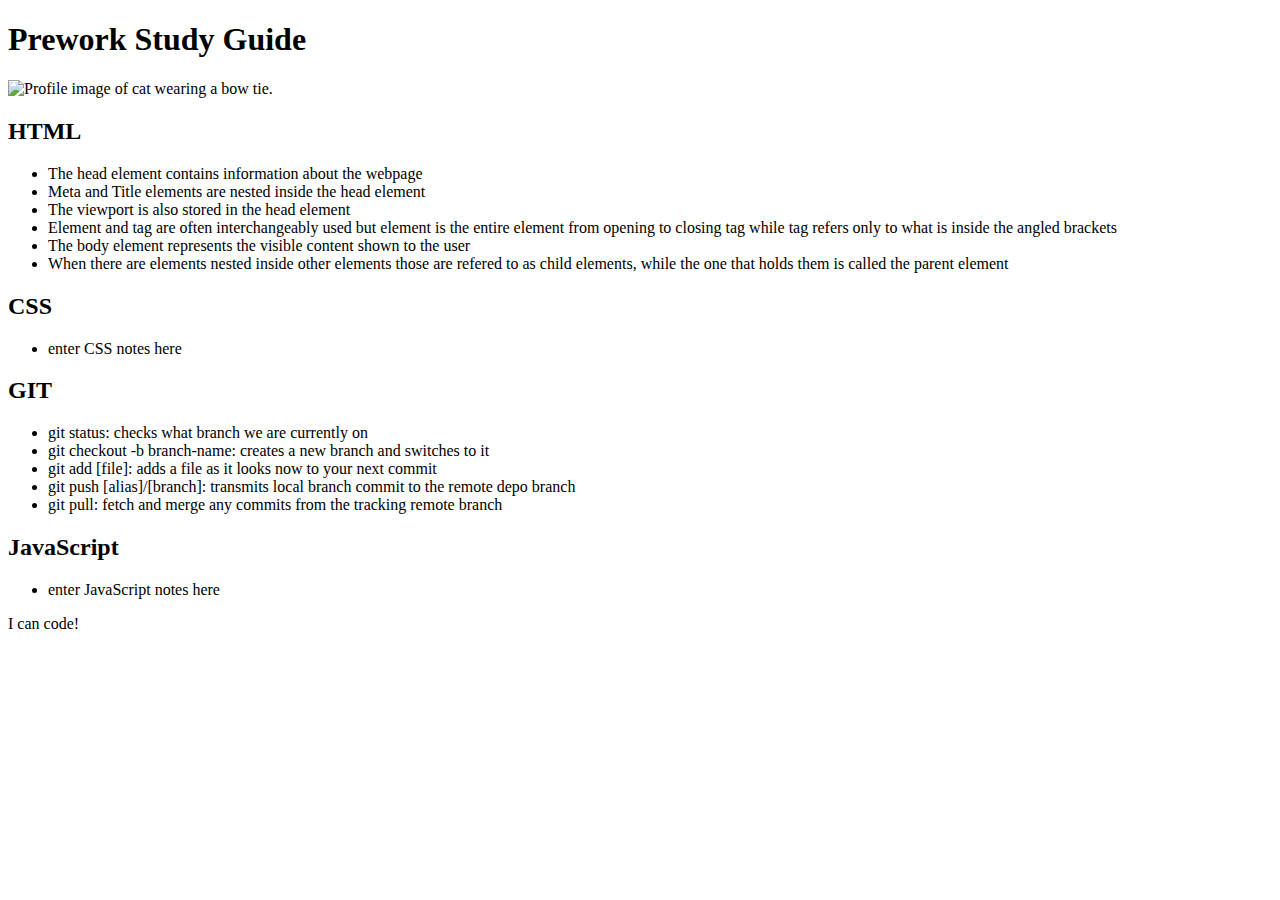
==== index.html @ 257c75b5 "Add files via upload" ====
<!DOCTYPE html>
<html lang="en">
  <head>
    <meta charset="UTF-8" />
    <meta http-equiv="X-UA-Compatible" content="IE=edge" />
    <meta name="viewport" content="width=device-width, initial-scale=1.0" />
    <title>Prework Study Guide</title>
  </head>
  <body>
    <header id="top">
      <h1>Prework Study Guide</h1>
      <img src="./assets/bowtie-cat.png" alt="Profile image of cat wearing a bow tie." />
    </header>
    <main>
      <section class="card" id="html-section">
      <h2>HTML</h2>
      <ul>
        <li>The head element contains information about the webpage</li>
        <li>Meta and Title elements are nested inside the head element</li>
        <li> The viewport is also stored in the head element</li>
        <li>Element and tag are often interchangeably used but element is the entire element from opening to closing tag while tag refers only to what is inside the angled brackets</li>
        <li>The body element represents the visible content shown to the user</li>
        <li>When there are elements nested inside other elements those are refered to as child elements, while the one that holds them is called the parent element</li>
      </ul>
      </section> 
      
      <section class="card" id="css-section">
        <h2>CSS</h2>
        <ul>
          <li> enter CSS notes here</li>
        </ul>
      </section>

      <section class="card" id="git-section">
        <h2>GIT</h2>
        <ul>
          <li>git status: checks what branch we are currently on</li>
          <li>git checkout -b branch-name: creates a new branch and switches to it</li>
          <li>git add [file]: adds a file as it looks now to your next commit </li>
          <li>git push [alias]/[branch]: transmits local branch commit to the remote depo branch</li>
          <li>git pull: fetch and merge any commits from the tracking remote branch </li>
        </ul>
      </section>

      <section class="card" id="javascript-section"> 
      <h2>JavaScript</h2>
      <ul>
        <li>enter JavaScript notes here</li>
      </ul>
      </section>

    </main>

    <footer>
      <p>I can code!</p>
    </footer>
  </body>
</html>
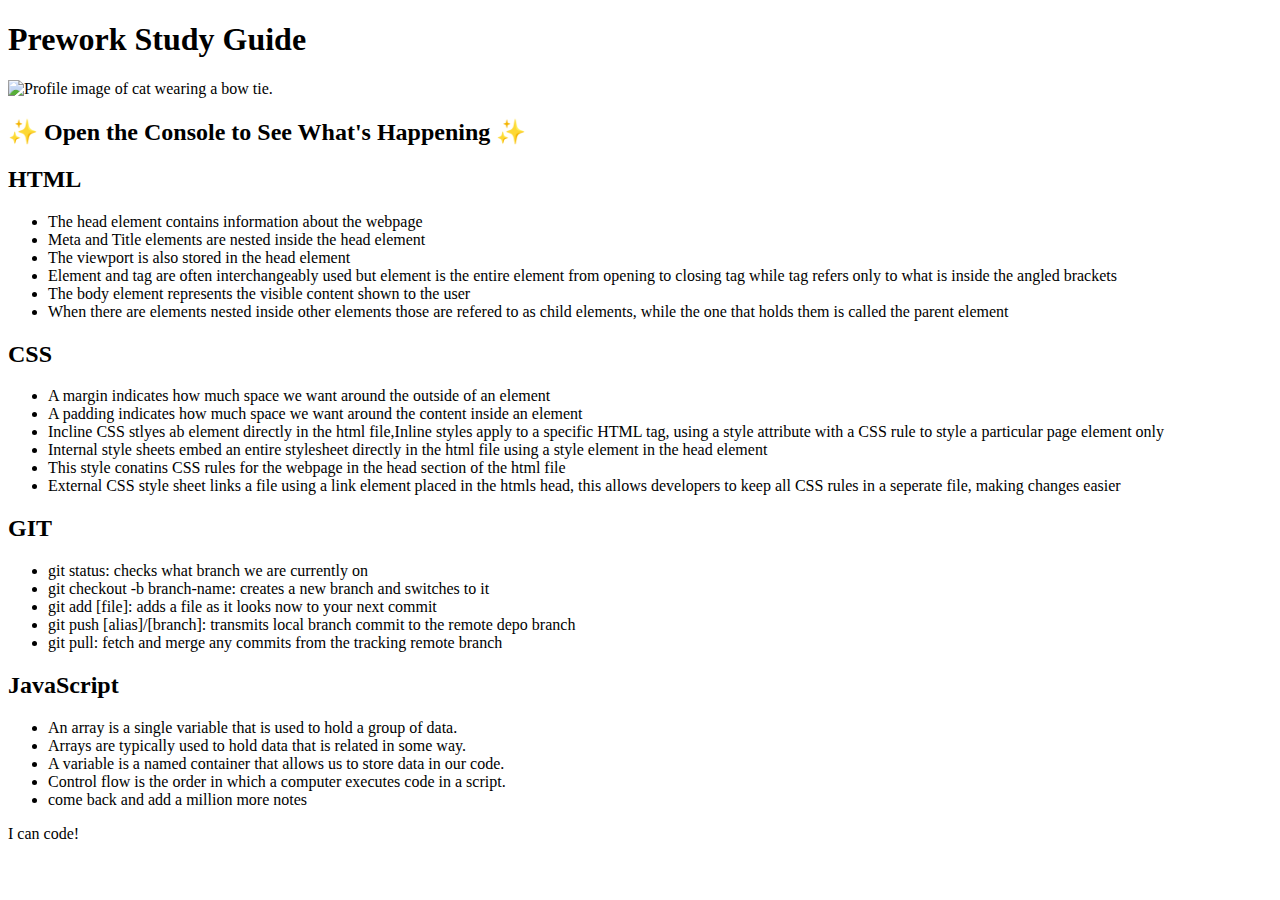
==== commit ce78de08: "Update index.html" ====
--- a/index.html
+++ b/index.html
@@ -4,12 +4,14 @@
     <meta charset="UTF-8" />
     <meta http-equiv="X-UA-Compatible" content="IE=edge" />
     <meta name="viewport" content="width=device-width, initial-scale=1.0" />
-    <title>Prework Study Guide</title>
+    <link rel="stylesheet" href="./assets/style.css"> 
+    <title>Prework Study Guide</title> 
   </head>
   <body>
     <header id="top">
       <h1>Prework Study Guide</h1>
       <img src="./assets/bowtie-cat.png" alt="Profile image of cat wearing a bow tie." />
+      <h2>✨ Open the Console to See What's Happening ✨ </h2>
     </header>
     <main>
       <section class="card" id="html-section">
@@ -27,7 +29,12 @@
       <section class="card" id="css-section">
         <h2>CSS</h2>
         <ul>
-          <li> enter CSS notes here</li>
+          <li>A margin indicates how much space we want around the outside of an element</li>
+          <li>A padding indicates how much space we want around the content inside an element</li>
+          <li>Incline CSS stlyes ab element directly in the html file,Inline styles apply to a specific HTML tag, using a style attribute with a CSS rule to style a particular page element only </li>
+          <li>Internal style sheets embed an entire stylesheet directly in the html file using a style element in the head element</li>
+          <li>This style conatins CSS rules for the webpage in the head section of the html file</li>
+          <li>External CSS style sheet links a file using a link element placed in the htmls head, this allows developers to keep all CSS rules in a seperate file, making changes easier</li>
         </ul>
       </section>
 
@@ -45,7 +52,11 @@
       <section class="card" id="javascript-section"> 
       <h2>JavaScript</h2>
       <ul>
-        <li>enter JavaScript notes here</li>
+        <li>An array is a single variable that is used to hold a group of data.</li>
+        <li>Arrays are typically used to hold data that is related in some way.</li>
+        <li>A variable is a named container that allows us to store data in our code.</li>
+        <li>Control flow is the order in which a computer executes code in a script.</li>
+        <li>come back and add a million more notes</li>
       </ul>
       </section>
 
@@ -54,5 +65,6 @@
     <footer>
       <p>I can code!</p>
     </footer>
+    <script src="./assets/script.js"></script>
   </body>
 </html>
